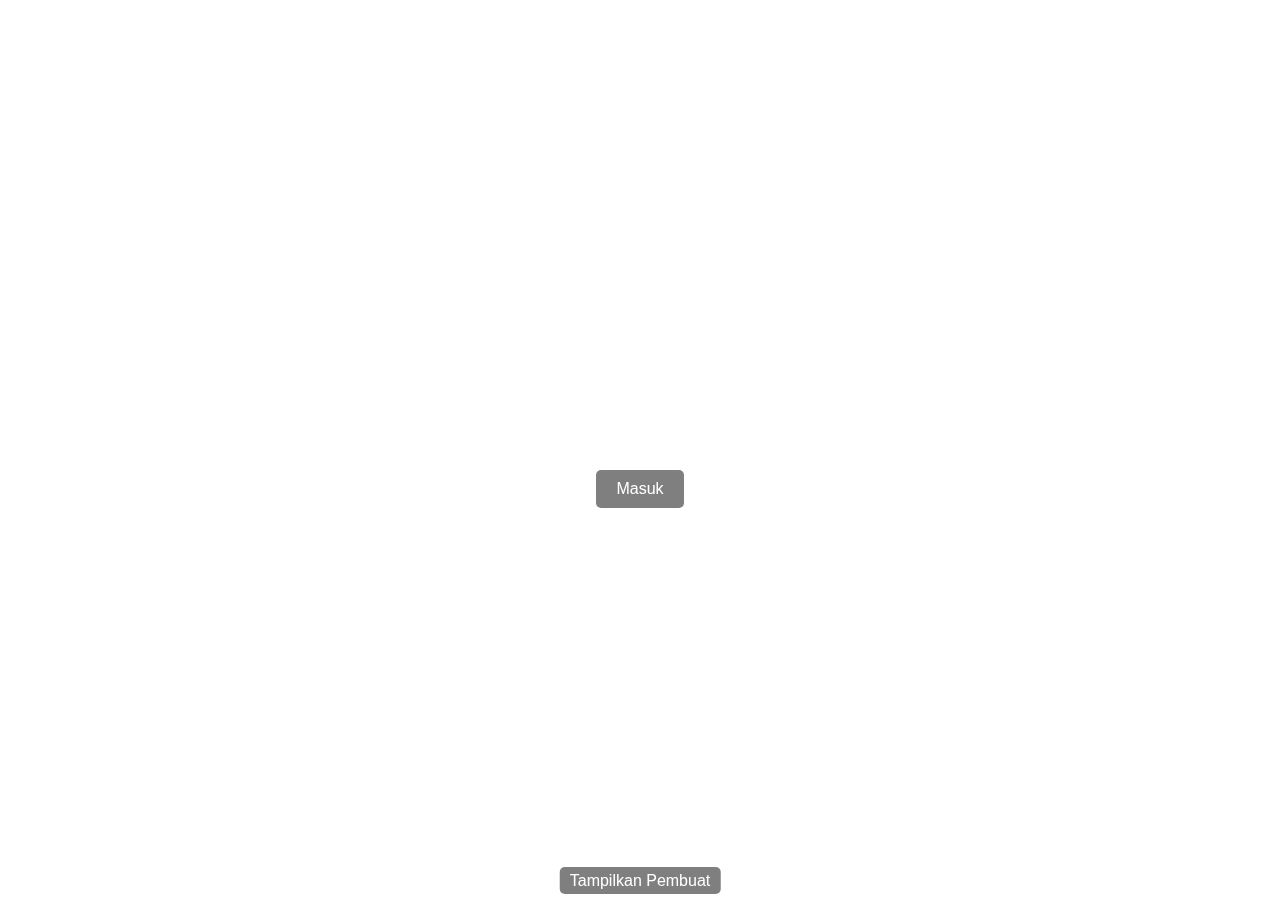
==== index.html @ d0f70aba "Initial commit" ====
<!DOCTYPE html>
<html lang="en">
<head>
    <meta charset="UTF-8">
    <meta name="viewport" content="width=device-width, initial-scale=1.0">
    <title>Website dengan Musik Otomatis</title>
    <link rel="stylesheet" href="style.css">
    <link href="https://fonts.googleapis.com/css2?family=Roboto&family=Open+Sans&family=Lobster&display=swap" rel="stylesheet">
</head>
<body>
    <div class="rain"></div>
    <header>
        <h2 id="salamPembuka">Selamat Datang di Barudak Melayu</h2>
    </header>
    <div class="content">
        <button id="masukButton">Masuk</button>
        <h1 id="kataInspirasional"></h1>
        <audio id="backgroundMusic" src="assets/sads.mp3" loop></audio>
    </div>
    <footer>
        <a href="#" id="showCreators">Tampilkan Pembuat</a>
        <div id="creatorsList" class="dropdown">
            <p>Raihan (Dev)</p>
            <p>Zul (Admin & Kata2)</p>
            <p>Hanan (Admin & Kata2)</p>
            <p>Agil (Kata2)</p>
            <p>Rehan (Kata2)</p>
            <p>Akbar (Kata2)</p>
        </div>
    </footer>

    <script type="module">
        import { playMusic, loadKata, changeKata, showCreators } from './script.js';

        document.addEventListener('DOMContentLoaded', () => {
            const masukButton = document.getElementById('masukButton');

            masukButton.addEventListener('click', () => {
                playMusic();
                loadKata();
                document.getElementById('salamPembuka').style.display = 'none'; // Sembunyikan salam pembuka setelah diklik
                masukButton.style.display = 'none'; // Sembunyikan tombol setelah diklik
            });

            document.addEventListener('dblclick', changeKata); // Mengganti kata dengan klik 2 kali di mana saja

            const showCreatorsLink = document.getElementById('showCreators');
            showCreatorsLink.addEventListener('click', showCreators);
        });
    </script>
</body>
</html>
---- style.css ----
body {
    display: flex;
    flex-direction: column;
    justify-content: center;
    align-items: center;
    height: 100vh;
    margin: 0;
    background-image: url('https://graph.org/file/344933ac3fec1a1313ac1.jpg');
    background-size: cover;
    font-family: Arial, sans-serif;
    overflow: hidden;
    position: relative;
}

header {
    text-align: center;
    color: white; /* Warna teks putih untuk kontras dengan background */
    position: relative;
    z-index: 1;
    padding: 20px;
    width: 90%; /* Lebar penuh untuk header */
    top:-200px;
}

header h2 {
    font-size: 2em; /* Ukuran kata-kata lebih kecil */
    margin: 0;
}

.content {
    text-align: center;
    color: white; /* Warna teks putih untuk kontras dengan background */
    position: relative;
    z-index: 1;
    padding: 20px; /* Tambahkan padding di sekitar konten */
    max-width: 90%; /* Batasi lebar maksimum untuk konten */
    box-sizing: border-box; /* Pastikan padding dihitung dalam lebar dan tinggi elemen */
}

h1 {
    font-size: 1em; /* Ukuran kata-kata lebih kecil */
    margin-top: 20px;
    margin-bottom: 20px; /* Tambahkan margin bawah */
    display: none; /* Mulai tersembunyi */
    position: relative;
    top: -200px; /* Geser kata-kata ke atas */
    opacity: 0; /* Mulai dengan transparan */
    animation: fadeInUp 1s forwards;
    max-width: 100%; /* Pastikan kata-kata tidak melebihi lebar konten */
    word-wrap: break-word; /* Bungkus kata jika terlalu panjang */
    font-style: oblique; /* Tambahkan font-style oblique */
}

button {
    padding: 10px 20px;
    font-size: 1em;
    cursor: pointer;
    background-color: rgba(0, 0, 0, 0.5); /* Latar belakang transparan */
    color: white; /* Warna teks putih */
    border: none; /* Hapus border */
    border-radius: 5px; /* Tambahkan sedikit sudut bundar */
    background-image: url('button-background.jpg'); /* Tambahkan background pada tombol masuk */
    background-size: cover;
}

footer {
    position: absolute;
    bottom: 10px;
    left: 50%;
    transform: translateX(-50%);
    color: white;
    text-align: center;
}

footer a {
    color: white;
    text-decoration: none;
    background-color: rgba(0, 0, 0, 0.5);
    padding: 5px 10px;
    border-radius: 5px;
    cursor: pointer;
}

footer a:hover {
    background-color: rgba(0, 0, 0, 0.7);
}

footer div {
    margin-top: 10px;
    display: none; /* Mulai tersembunyi */
    opacity: 0; /* Transparan */
    max-height: 0; /* Mulai dengan tinggi 0 */
    overflow: hidden; /* Sembunyikan konten berlebih */
    transition: opacity 0.5s ease, max-height 0.5s ease; /* Tambahkan transisi */
}

footer div.show {
    display: block; /* Tampilkan elemen */
    opacity: 1; /* Nontransparan */
    max-height: 250px; /* Tinggi maksimal */
}

@keyframes fadeInUp {
    from {
        opacity: 0;
        transform: translateY(20px);
    }
    to {
        opacity: 1;
        transform: translateY(0);
    }
}

.rain {
    position: fixed; /* Posisi fixed agar menutupi seluruh layar */
    top: 0;
    left: 0;
    width: 100%;
    height: 100%;
    pointer-events: none;
    overflow: hidden;
    z-index: 0;
}

.rain div {
    position: absolute;
    bottom: 100%;
    width: 2px;
    height: 60px;
    background: rgba(255, 255, 255, 0.6);
    animation: fall linear infinite;
    opacity: 0.5;
}

@keyframes fall {
    to {
        transform: translateY(100vh) translateX(-50px); /* Mengatur hujan turun miring */
    }
}
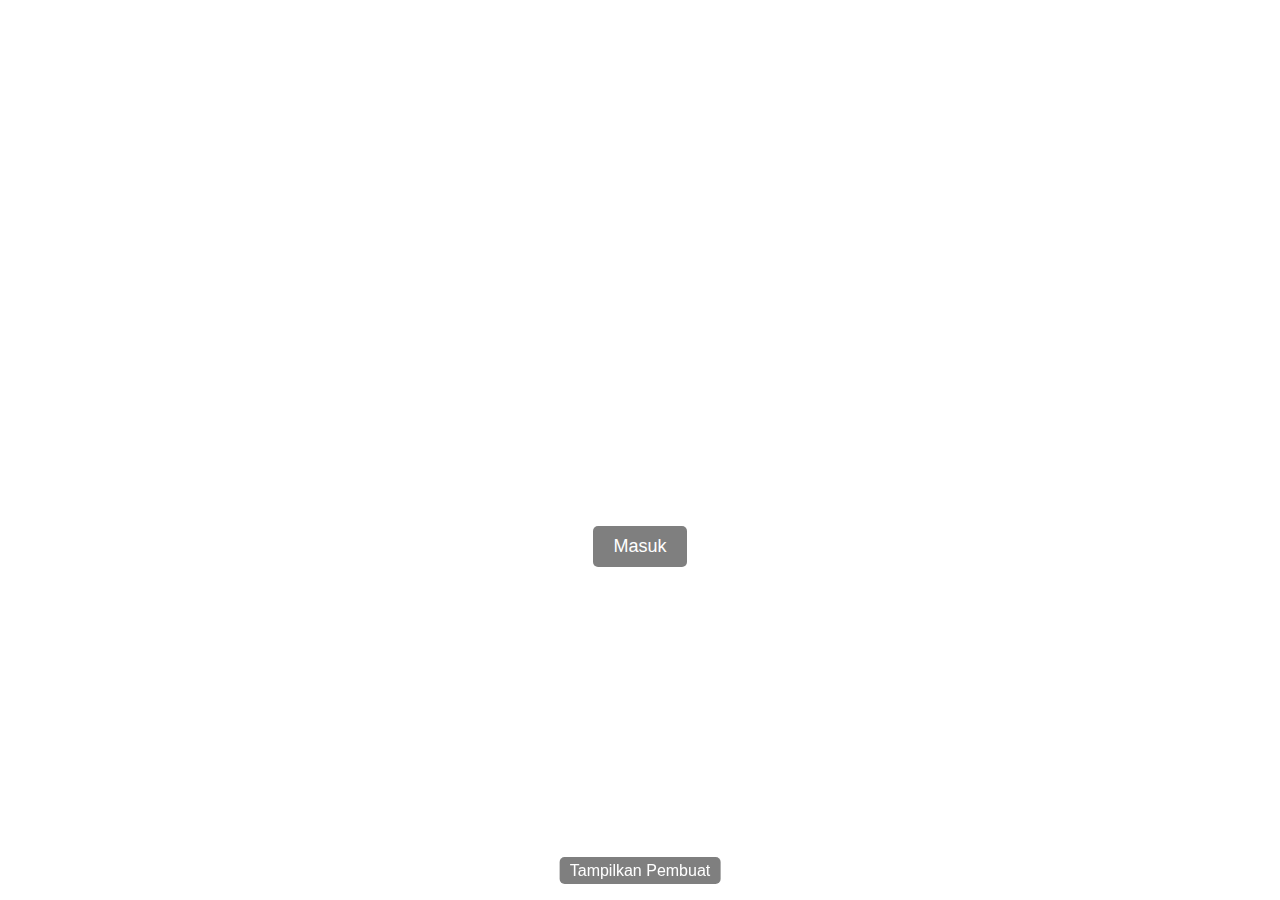
==== commit 60e058f2: "Add files via upload" ====
--- a/index.html
+++ b/index.html
@@ -11,40 +11,42 @@
     <div class="rain"></div>
     <header>
         <h2 id="salamPembuka">Selamat Datang di Barudak Melayu</h2>
+        <div class="description">
+            <p>situs gabut sirkel Melayu, tap 2 kali untuk mengganti quote</p>
+        </div>
     </header>
     <div class="content">
         <button id="masukButton">Masuk</button>
         <h1 id="kataInspirasional"></h1>
-        <audio id="backgroundMusic" src="assets/sads.mp3" loop></audio>
+        <audio id="backgroundMusic" loop></audio>
     </div>
     <footer>
         <a href="#" id="showCreators">Tampilkan Pembuat</a>
         <div id="creatorsList" class="dropdown">
             <p>Raihan (Dev)</p>
-            <p>Zul (Admin & Kata2)</p>
-            <p>Hanan (Admin & Kata2)</p>
-            <p>Agil (Kata2)</p>
-            <p>Rehan (Kata2)</p>
-            <p>Akbar (Kata2)</p>
+            <p>Zul (Admin & Quote)</p>
+            <p>Hanan (Admin & Quote)</p>
+            <p>Agil (Quote)</p>
+            <p>Akbar (Quote)</p>
+            <p>Rehan (Quote)</p>
         </div>
     </footer>
 
     <script type="module">
-        import { playMusic, loadKata, changeKata, showCreators } from './script.js';
+        import { loadKata, changeKata, showCreators } from './script.js';
 
         document.addEventListener('DOMContentLoaded', () => {
             const masukButton = document.getElementById('masukButton');
+            const showCreatorsLink = document.getElementById('showCreators');
 
             masukButton.addEventListener('click', () => {
-                playMusic();
                 loadKata();
-                document.getElementById('salamPembuka').style.display = 'none'; // Sembunyikan salam pembuka setelah diklik
+                document.querySelector('header').style.display = 'none'; // Sembunyikan header setelah diklik
                 masukButton.style.display = 'none'; // Sembunyikan tombol setelah diklik
             });
 
             document.addEventListener('dblclick', changeKata); // Mengganti kata dengan klik 2 kali di mana saja
 
-            const showCreatorsLink = document.getElementById('showCreators');
             showCreatorsLink.addEventListener('click', showCreators);
         });
     </script>
--- a/style.css
+++ b/style.css
@@ -1,118 +1,64 @@
 body {
+    margin: 0;
+    font-family: sans-serif;
+    background: url('https://graph.org/file/344933ac3fec1a1313ac1.jpg') no-repeat center center fixed;
+    background-size: cover;
+    overflow: hidden;
     display: flex;
-    flex-direction: column;
     justify-content: center;
     align-items: center;
     height: 100vh;
-    margin: 0;
-    background-image: url('https://graph.org/file/344933ac3fec1a1313ac1.jpg');
-    background-size: cover;
-    font-family: Arial, sans-serif;
-    overflow: hidden;
-    position: relative;
+    flex-direction: column;
 }
 
 header {
     text-align: center;
-    color: white; /* Warna teks putih untuk kontras dengan background */
-    position: relative;
-    z-index: 1;
-    padding: 20px;
-    width: 90%; /* Lebar penuh untuk header */
-    top:-200px;
+    font-size: 24px;
+    color: white;
+    margin-bottom: 10px;
 }
 
-header h2 {
-    font-size: 2em; /* Ukuran kata-kata lebih kecil */
-    margin: 0;
+.description {
+    text-align: center;
+    font-size: 18px;
+    color: white;
+    margin-bottom: 20px;
 }
 
 .content {
     text-align: center;
-    color: white; /* Warna teks putih untuk kontras dengan background */
-    position: relative;
-    z-index: 1;
-    padding: 20px; /* Tambahkan padding di sekitar konten */
-    max-width: 90%; /* Batasi lebar maksimum untuk konten */
-    box-sizing: border-box; /* Pastikan padding dihitung dalam lebar dan tinggi elemen */
+    width: 100%;
+    max-width: 600px;
+    padding: 20px;
+    box-sizing: border-box;
 }
 
-h1 {
-    font-size: 1em; /* Ukuran kata-kata lebih kecil */
-    margin-top: 20px;
-    margin-bottom: 20px; /* Tambahkan margin bawah */
-    display: none; /* Mulai tersembunyi */
-    position: relative;
-    top: -200px; /* Geser kata-kata ke atas */
-    opacity: 0; /* Mulai dengan transparan */
-    animation: fadeInUp 1s forwards;
-    max-width: 100%; /* Pastikan kata-kata tidak melebihi lebar konten */
-    word-wrap: break-word; /* Bungkus kata jika terlalu panjang */
-    font-style: oblique; /* Tambahkan font-style oblique */
+#masukButton {
+    padding: 10px 20px;
+    font-size: 18px;
+    cursor: pointer;
+    background-color: rgba(0, 0, 0, 0.5);
+    color: white;
+    border: none;
+    border-radius: 5px;
+    margin-bottom: 20px;
 }
 
-button {
-    padding: 10px 20px;
-    font-size: 1em;
-    cursor: pointer;
-    background-color: rgba(0, 0, 0, 0.5); /* Latar belakang transparan */
-    color: white; /* Warna teks putih */
-    border: none; /* Hapus border */
-    border-radius: 5px; /* Tambahkan sedikit sudut bundar */
-    background-image: url('button-background.jpg'); /* Tambahkan background pada tombol masuk */
-    background-size: cover;
-}
-
-footer {
-    position: absolute;
-    bottom: 10px;
-    left: 50%;
-    transform: translateX(-50%);
-    color: white;
-    text-align: center;
-}
-
-footer a {
-    color: white;
-    text-decoration: none;
-    background-color: rgba(0, 0, 0, 0.5);
-    padding: 5px 10px;
-    border-radius: 5px;
-    cursor: pointer;
-}
-
-footer a:hover {
+#masukButton:hover {
     background-color: rgba(0, 0, 0, 0.7);
 }
 
-footer div {
-    margin-top: 10px;
-    display: none; /* Mulai tersembunyi */
-    opacity: 0; /* Transparan */
-    max-height: 0; /* Mulai dengan tinggi 0 */
-    overflow: hidden; /* Sembunyikan konten berlebih */
-    transition: opacity 0.5s ease, max-height 0.5s ease; /* Tambahkan transisi */
-}
-
-footer div.show {
-    display: block; /* Tampilkan elemen */
-    opacity: 1; /* Nontransparan */
-    max-height: 250px; /* Tinggi maksimal */
-}
-
-@keyframes fadeInUp {
-    from {
-        opacity: 0;
-        transform: translateY(20px);
-    }
-    to {
-        opacity: 1;
-        transform: translateY(0);
-    }
+#kataInspirasional {
+    font-size: 24px;
+    color: white;
+    font-style: oblique;
+    opacity: 1;
+    transition: opacity 0.2s ease-in-out;
+    margin-top: -150px; /* Geser kata-kata ke atas */
 }
 
 .rain {
-    position: fixed; /* Posisi fixed agar menutupi seluruh layar */
+    position: fixed;
     top: 0;
     left: 0;
     width: 100%;
@@ -134,6 +80,53 @@
 
 @keyframes fall {
     to {
-        transform: translateY(100vh) translateX(-50px); /* Mengatur hujan turun miring */
+        transform: translateY(100vh) translateX(-50px);
     }
 }
+
+footer {
+    position: fixed;
+    bottom: 10px;
+    left: 50%;
+    transform: translateX(-50%);
+    color: white;
+    text-align: center;
+    z-index: 1;
+    pointer-events: auto;
+}
+
+footer a {
+    color: white;
+    text-decoration: none;
+    background-color: rgba(0, 0, 0, 0.5);
+    padding: 5px 10px;
+    border-radius: 5px;
+    cursor: pointer;
+}
+
+footer a:hover {
+    background-color: rgba(0, 0, 0, 0.7);
+}
+
+footer div {
+    margin-top: 10px;
+    opacity: 1;
+    max-height: 0;
+    overflow: hidden;
+    transition: max-height 0.5s ease;
+}
+
+footer div.show {
+    max-height: 209px;
+}
+
+@keyframes fadeInUp {
+    from {
+        transform: translateY(20px);
+        opacity: 0;
+    }
+    to {
+        transform: translateY(0);
+        opacity: 1;
+    }
+}
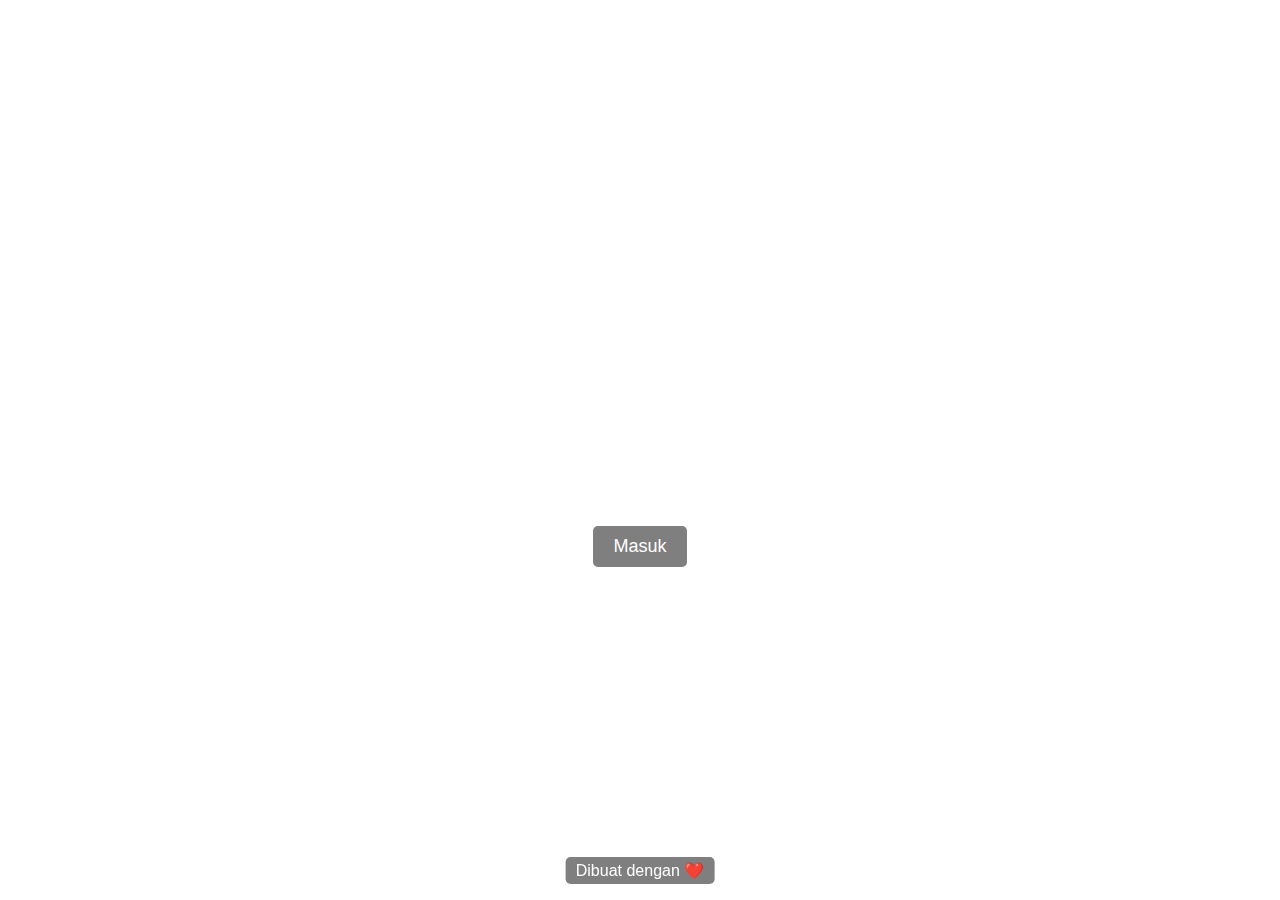
==== commit 2e8176be: "Update index.html" ====
--- a/index.html
+++ b/index.html
@@ -21,7 +21,7 @@
         <audio id="backgroundMusic" loop></audio>
     </div>
     <footer>
-        <a href="#" id="showCreators">Tampilkan Pembuat</a>
+        <a href="#" id="showCreators">Dibuat dengan ❤️</a>
         <div id="creatorsList" class="dropdown">
             <p>Raihan (Dev)</p>
             <p>Zul (Admin & Quote)</p>
@@ -31,6 +31,7 @@
             <p>Rehan (Quote)</p>
         </div>
     </footer>
+    
 
     <script type="module">
         import { loadKata, changeKata, showCreators } from './script.js';
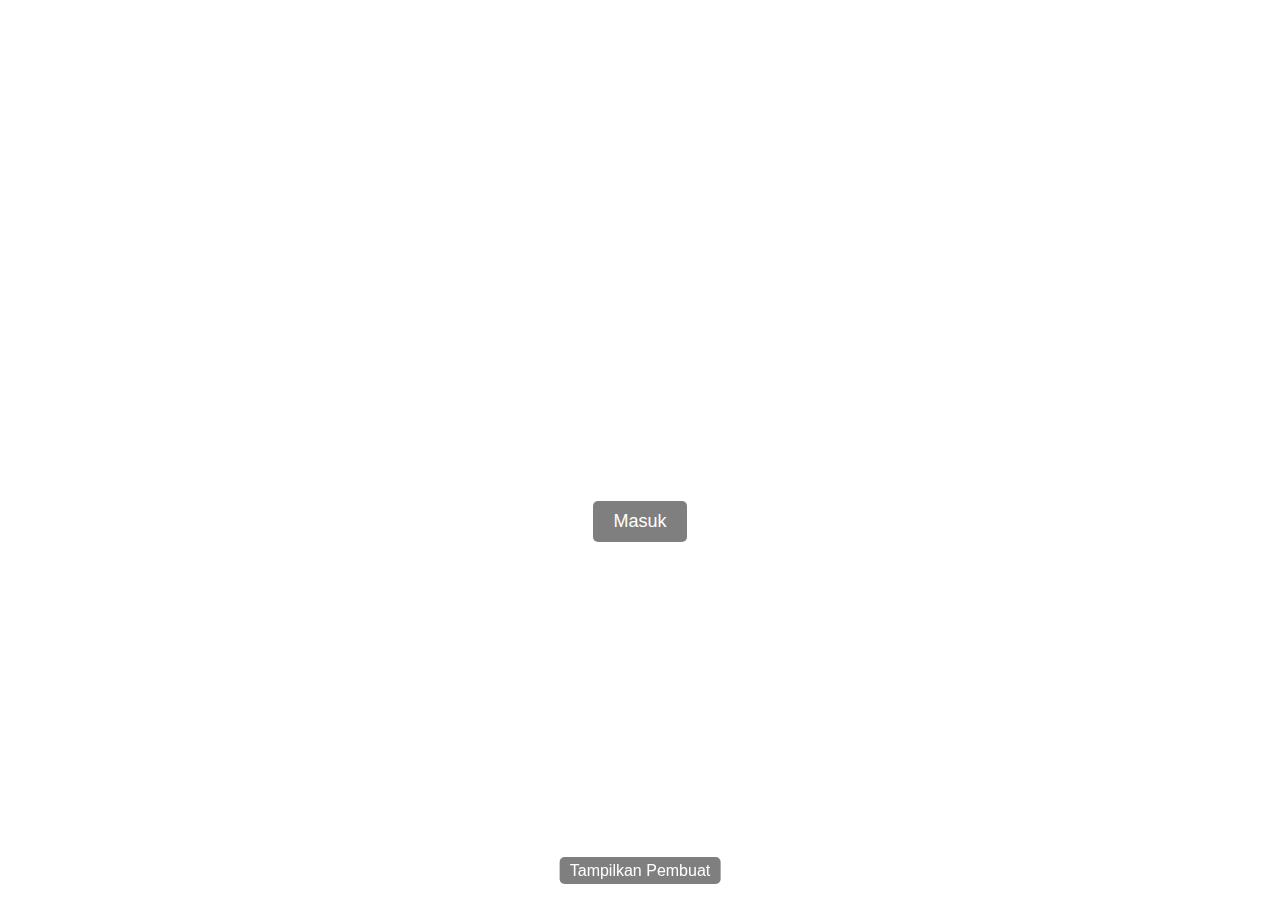
==== commit 8fbb7232: "Add files via upload" ====
--- a/index.html
+++ b/index.html
@@ -6,14 +6,27 @@
     <title>Website dengan Musik Otomatis</title>
     <link rel="stylesheet" href="style.css">
     <link href="https://fonts.googleapis.com/css2?family=Roboto&family=Open+Sans&family=Lobster&display=swap" rel="stylesheet">
+    <link rel="stylesheet" href="https://cdnjs.cloudflare.com/ajax/libs/font-awesome/6.0.0-beta3/css/all.min.css">
 </head>
 <body>
     <div class="rain"></div>
     <header>
-        <h2 id="salamPembuka">Selamat Datang di Barudak Melayu</h2>
-        <div class="description">
-            <p>situs gabut sirkel Melayu, tap 2 kali untuk mengganti quote</p>
+        <div class="header-content" id="headerContent">
+            <h2 id="salamPembuka">Selamat Datang di Barudak Melayu</h2>
+            <div class="description">
+                <p>Situs gabut sirkel Melayu, tap 2 kali untuk mengganti quote</p>
+            </div>
         </div>
+        <div class="nav-icon" id="navIcon">
+            <i class="fas fa-bars"></i>
+        </div>
+       <nav class="header-nav" id="headerNav">
+    <a href="#home" class="nav-link">Home</a>
+    <a href="#about" class="nav-link">About</a>
+    <a href="#contact" class="nav-link">Contact</a>
+    <a href="assets/tqto.html" class="nav-link">TQTO</a>
+</nav>
+
     </header>
     <div class="content">
         <button id="masukButton">Masuk</button>
@@ -21,7 +34,7 @@
         <audio id="backgroundMusic" loop></audio>
     </div>
     <footer>
-        <a href="#" id="showCreators">Dibuat dengan ❤️</a>
+        <a href="#" id="showCreators">Tampilkan Pembuat</a>
         <div id="creatorsList" class="dropdown">
             <p>Raihan (Dev)</p>
             <p>Zul (Admin & Quote)</p>
@@ -31,7 +44,6 @@
             <p>Rehan (Quote)</p>
         </div>
     </footer>
-    
 
     <script type="module">
         import { loadKata, changeKata, showCreators } from './script.js';
@@ -39,16 +51,36 @@
         document.addEventListener('DOMContentLoaded', () => {
             const masukButton = document.getElementById('masukButton');
             const showCreatorsLink = document.getElementById('showCreators');
+            const navIcon = document.getElementById('navIcon');
+            const headerNav = document.getElementById('headerNav');
+            const navLinks = document.querySelectorAll('.nav-link');
+            const headerContent = document.getElementById('headerContent');
 
             masukButton.addEventListener('click', () => {
                 loadKata();
-                document.querySelector('header').style.display = 'none'; // Sembunyikan header setelah diklik
+                headerContent.style.display = 'none'; // Sembunyikan header content setelah diklik
                 masukButton.style.display = 'none'; // Sembunyikan tombol setelah diklik
             });
 
             document.addEventListener('dblclick', changeKata); // Mengganti kata dengan klik 2 kali di mana saja
 
             showCreatorsLink.addEventListener('click', showCreators);
+
+            navIcon.addEventListener('click', () => {
+                headerNav.classList.toggle('show');
+            });
+
+            navLinks.forEach(link => {
+                link.addEventListener('click', () => {
+                    headerNav.classList.remove('show');
+                });
+            });
+
+            document.addEventListener('click', (event) => {
+                if (!event.target.closest('.header-nav') && !event.target.closest('#navIcon')) {
+                    headerNav.classList.remove('show');
+                }
+            });
         });
     </script>
 </body>
--- a/style.css
+++ b/style.css
@@ -12,14 +12,66 @@
 }
 
 header {
-    text-align: center;
+    width: 90%;
     font-size: 24px;
-    color: white;
-    margin-bottom: 10px;
+    color: white; 
+    position: relative;
+    z-index: 2;
+    display: flex;
+    justify-content: space-between;
+    align-items: center;
+    padding: 10px;
+}
+
+.header-content {
+    text-align: center;
+    flex-grow: 1;
+}
+
+.nav-icon {
+    font-size: 24px;
+    color: white;
+    cursor: pointer;
+    z-index: 3;
+    position: fixed;
+    top: 10px;
+    right: 10px;
+}
+
+.header-nav {
+    display: none;
+    flex-direction: column;
+    align-items: flex-end;
+    position: fixed;
+    top: 50px;
+    right: 10px;
+    background-color: rgba(0, 0, 0, 0.8);
+    border-radius: 5px;
+    padding: 10px;
+    z-index: 2;
+    transform: translateY(-20px);
+    opacity: 0;
+    transition: all 0.3s ease;
+}
+
+.header-nav a {
+    color: white;
+    text-decoration: none;
+    padding: 10px 20px;
+    border-radius: 5px;
+}
+
+.header-nav a:hover {
+    background-color: rgba(255, 255, 255, 0.1);
+}
+
+.header-nav.show {
+    display: flex;
+    transform: translateY(0);
+    opacity: 1;
 }
 
 .description {
-    text-align: center;
     font-size: 18px;
     color: white;
     margin-bottom: 20px;
@@ -49,12 +101,18 @@
 }
 
 #kataInspirasional {
+    position: fixed;
     font-size: 24px;
+    top: 30%;
+    left: 2%;
+    transform: translate(-0%, -0%);
     color: white;
     font-style: oblique;
     opacity: 1;
     transition: opacity 0.2s ease-in-out;
-    margin-top: -150px; /* Geser kata-kata ke atas */
+    width: 95%;
+    text-align: center;
+    z-index: 1;
 }
 
 .rain {
@@ -130,3 +188,45 @@
         opacity: 1;
     }
 }
+
+/* Additional CSS for TQTO page with text animation */
+@keyframes textAnimation {
+    0% { opacity: 0; transform: translateY(10px); }
+    90% { opacity: 1; transform: translateY(0); }
+}
+
+.tqto-content {
+    text-align: center;
+    color: white;
+    padding: 20px;
+    width: 90%;
+    height: 90%;
+    display: flex;
+    flex-direction: column;
+    justify-content: center;
+    align-items: center;
+    animation: textAnimation 2s ease-in-out forwards;
+}
+
+.tqto-content h1 {
+    font-size: 36px;
+    margin-bottom: 20px;
+    animation: textAnimation 2s ease-in-out forwards;
+    top:20px;
+}
+
+.tqto-content p, .tqto-content ul {
+    font-size: 18px;
+    margin-bottom: 10px;
+    animation: textAnimation 2s ease-in-out forwards;
+}
+
+.tqto-content ul {
+    list-style: none;
+    padding: 0;
+}
+
+.tqto-content li {
+    margin: 5px 0;
+    animation: textAnimation 2s ease-in-out forwards;
+}
